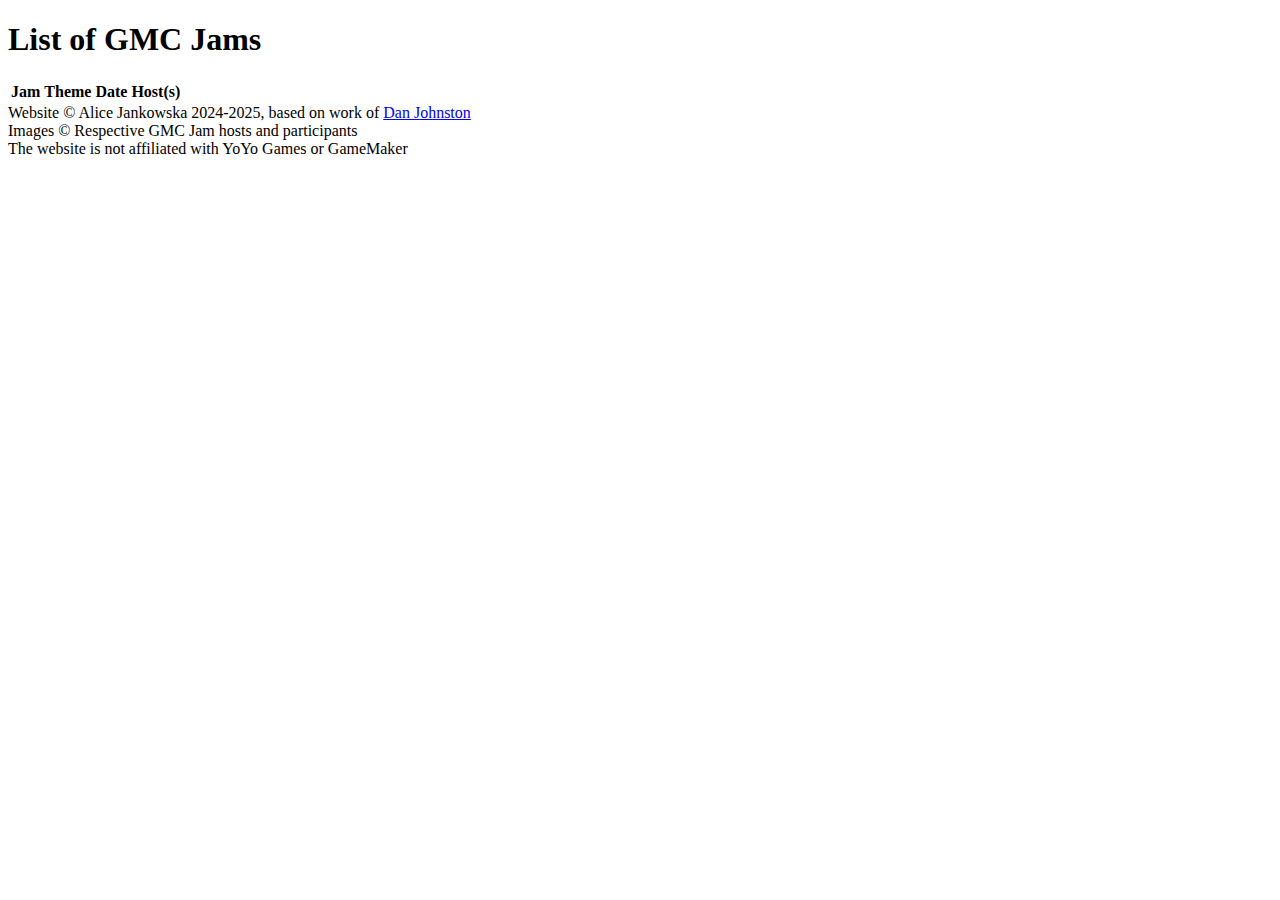
==== docs/jamlist.html @ be4f1f63 "ISS-6: Created and styled a basic Jams list page" ====
<!doctype html>
<html>
  <head>
    <link rel="stylesheet" media="screen" href="/styles.css">
    <link rel="stylesheet" media="screen" href="/jamlistStyles.css">
    <title>List of Jams | GMC Jam</title>
  </head>
  <body>
    <div class="content">
      <h1>List of GMC Jams</h1>
      <table id="jamlist-table">
        <thead>
          <tr id="header-row">
            <th>Jam</th>
            <th>Theme</th>
            <th>Date</th>
            <th>Host(s)</th>
          </tr>
        </thead>
        <tbody id="jamlist-entries">
        </tbody>
      </table>
    </div>
    
    <div class="footer">
        Website © Alice Jankowska 2024-2025, based on work of <a href="https://danjohnston.uk" target="_blank">Dan Johnston</a><br>
        Images © Respective GMC Jam hosts and participants<br>
        The website is not affiliated with YoYo Games or GameMaker
    </div>

    <script src="/jamlist.js"></script>
  </body>
</html>
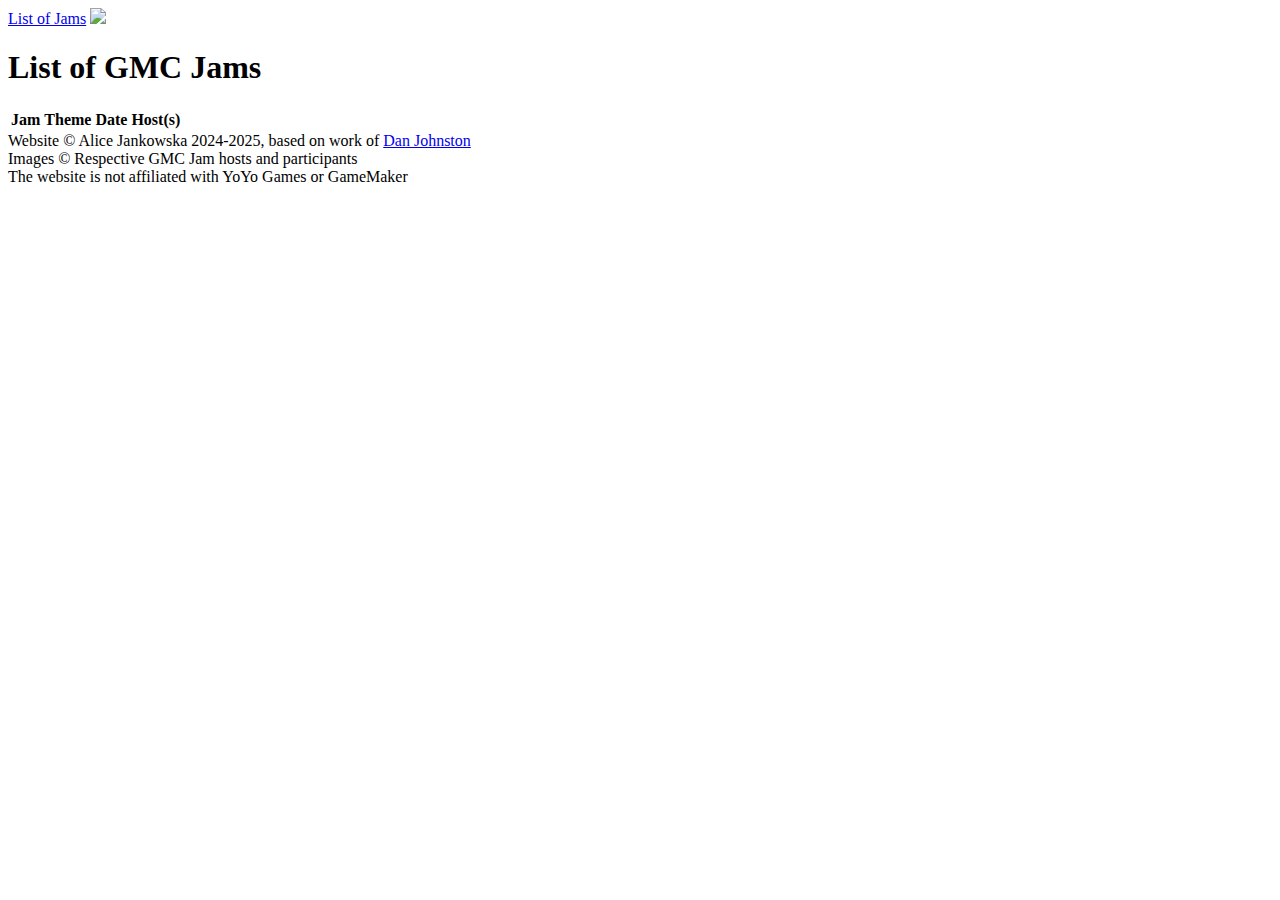
==== commit bfc515fd: "ISS-6: Added a navigation bar to both the countdown clock and the Jams list" ====
--- a/docs/jamlist.html
+++ b/docs/jamlist.html
@@ -6,6 +6,16 @@
     <title>List of Jams | GMC Jam</title>
   </head>
   <body>
+    <div class="navbar">
+      <div>
+        <a href="/jamlist.html" class="sidelink">List of Jams</a>
+        
+        <a href="/index.html" class="homelink">
+          <img src="/jamlogo.png">
+        </a>
+      </div>
+    </div>
+
     <div class="content">
       <h1>List of GMC Jams</h1>
       <table id="jamlist-table">
